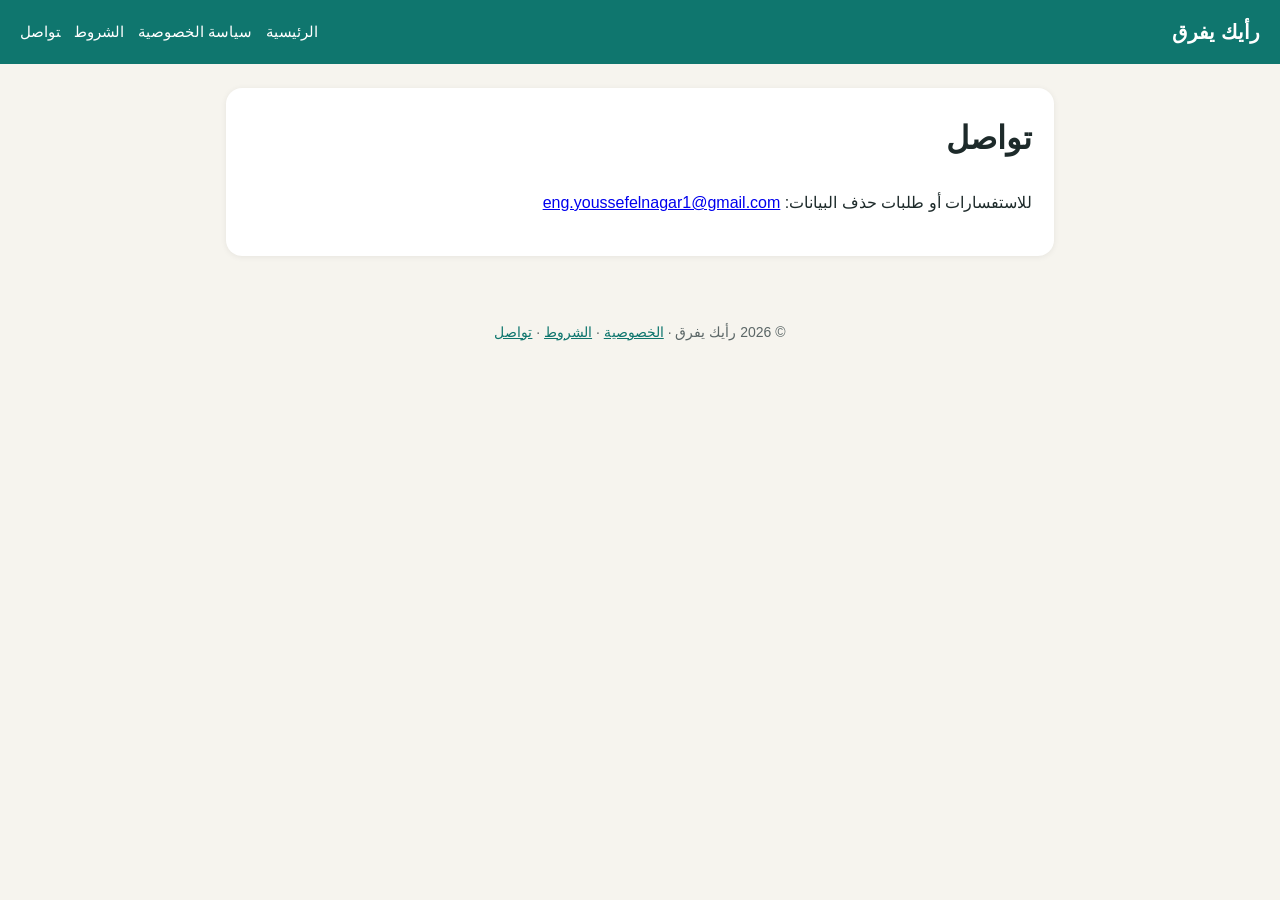
==== contact.html @ 5a66afd9 "Add contact.html for user inquiries and feedback" ====
<!doctype html><html lang="ar" dir="rtl"><head><meta charset="utf-8"><meta name="viewport" content="width=device-width,initial-scale=1"><link rel="stylesheet" href="style.css"><title>تواصل | رأيك يفرق</title></head><body><header><b>رأيك يفرق</b><nav><a href="index.html">الرئيسية</a><a href="privacy.html">سياسة الخصوصية</a><a href="terms.html">الشروط</a><a href="contact.html">تواصل</a></nav></header><main><div class="card"><h1>تواصل</h1><p>للاستفسارات أو طلبات حذف البيانات: <a href="mailto:eng.youssefelnagar1@gmail.com">eng.youssefelnagar1@gmail.com</a></p></div></main><footer>© 2026 رأيك يفرق · <a href="privacy.html">الخصوصية</a> · <a href="terms.html">الشروط</a> · <a href="contact.html">تواصل</a></footer></body></html>
---- style.css ----
*{box-sizing:border-box}body{margin:0;font-family:"Segoe UI",Tahoma,Arial,sans-serif;background:#f6f4ee;color:#1d2a2a;line-height:1.8}
header{background:#0f766e;color:#fff;padding:14px 20px;display:flex;justify-content:space-between;align-items:center;flex-wrap:wrap;gap:8px}
header a{color:#fff;text-decoration:none;margin-inline-start:14px;font-size:15px}header b{font-size:20px}
main{max-width:860px;margin:0 auto;padding:24px 16px}
.card{background:#fff;border-radius:16px;padding:22px;margin-bottom:18px;box-shadow:0 1px 6px #0001}
.card h1{margin-top:0}.steps{display:grid;gap:12px;grid-template-columns:repeat(auto-fit,minmax(200px,1fr))}
.steps div{background:#eef6f5;border-radius:12px;padding:14px}.steps b{color:#0f766e}
label.c{display:flex;gap:10px;align-items:flex-start;margin:14px 0}
input[type=text]{padding:10px 12px;border:1px solid #bbb;border-radius:10px;width:100%;max-width:340px;font-size:16px}
button{background:#0f766e;color:#fff;border:0;border-radius:10px;padding:12px 22px;font-size:17px;cursor:pointer}
button:disabled{opacity:.45;cursor:not-allowed}#wall{display:none;margin-top:18px}
#wall iframe{width:100%;height:760px;border:0;border-radius:12px;background:#fff}
.note{font-size:14px;color:#5b6666}footer{text-align:center;color:#5b6666;font-size:14px;padding:22px}footer a{color:#0f766e}
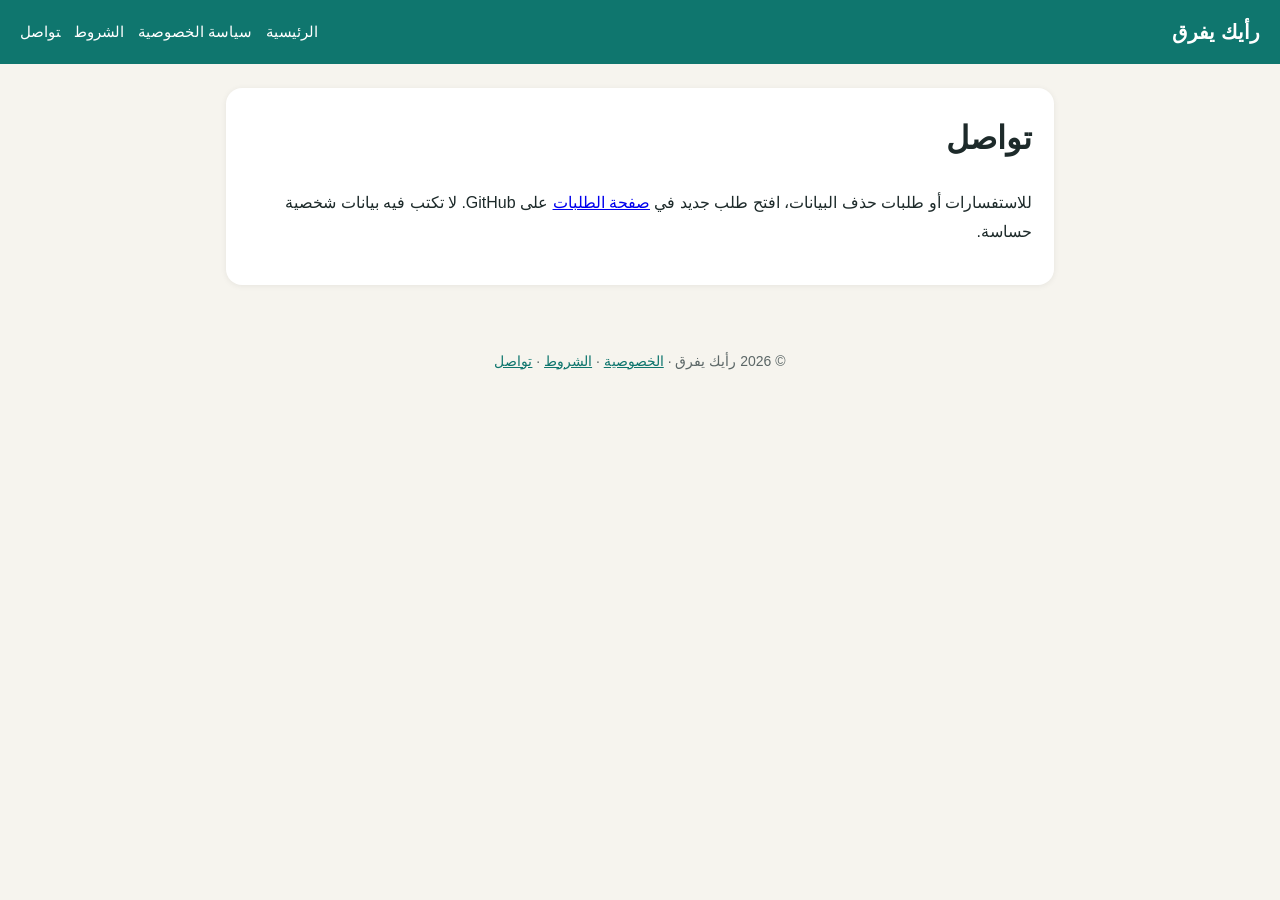
==== commit a119ce1a: "Modify contact.html with new request instructions Updated contact information to include a link for " ====
--- a/contact.html
+++ b/contact.html
@@ -1 +1 @@
-<!doctype html><html lang="ar" dir="rtl"><head><meta charset="utf-8"><meta name="viewport" content="width=device-width,initial-scale=1"><link rel="stylesheet" href="style.css"><title>تواصل | رأيك يفرق</title></head><body><header><b>رأيك يفرق</b><nav><a href="index.html">الرئيسية</a><a href="privacy.html">سياسة الخصوصية</a><a href="terms.html">الشروط</a><a href="contact.html">تواصل</a></nav></header><main><div class="card"><h1>تواصل</h1><p>للاستفسارات أو طلبات حذف البيانات: <a href="mailto:eng.youssefelnagar1@gmail.com">eng.youssefelnagar1@gmail.com</a></p></div></main><footer>© 2026 رأيك يفرق · <a href="privacy.html">الخصوصية</a> · <a href="terms.html">الشروط</a> · <a href="contact.html">تواصل</a></footer></body></html>
+<!doctype html><html lang="ar" dir="rtl"><head><meta charset="utf-8"><meta name="viewport" content="width=device-width,initial-scale=1"><link rel="stylesheet" href="style.css"><title>تواصل | رأيك يفرق</title></head><body><header><b>رأيك يفرق</b><nav><a href="index.html">الرئيسية</a><a href="privacy.html">سياسة الخصوصية</a><a href="terms.html">الشروط</a><a href="contact.html">تواصل</a></nav></header><main><div class="card"><h1>تواصل</h1><p>للاستفسارات أو طلبات حذف البيانات، افتح طلب جديد في <a href="https://github.com/elnagar90/rayak/issues">صفحة الطلبات</a> على GitHub. لا تكتب فيه بيانات شخصية حساسة.</p></div></main><footer>© 2026 رأيك يفرق · <a href="privacy.html">الخصوصية</a> · <a href="terms.html">الشروط</a> · <a href="contact.html">تواصل</a></footer></body></html>
